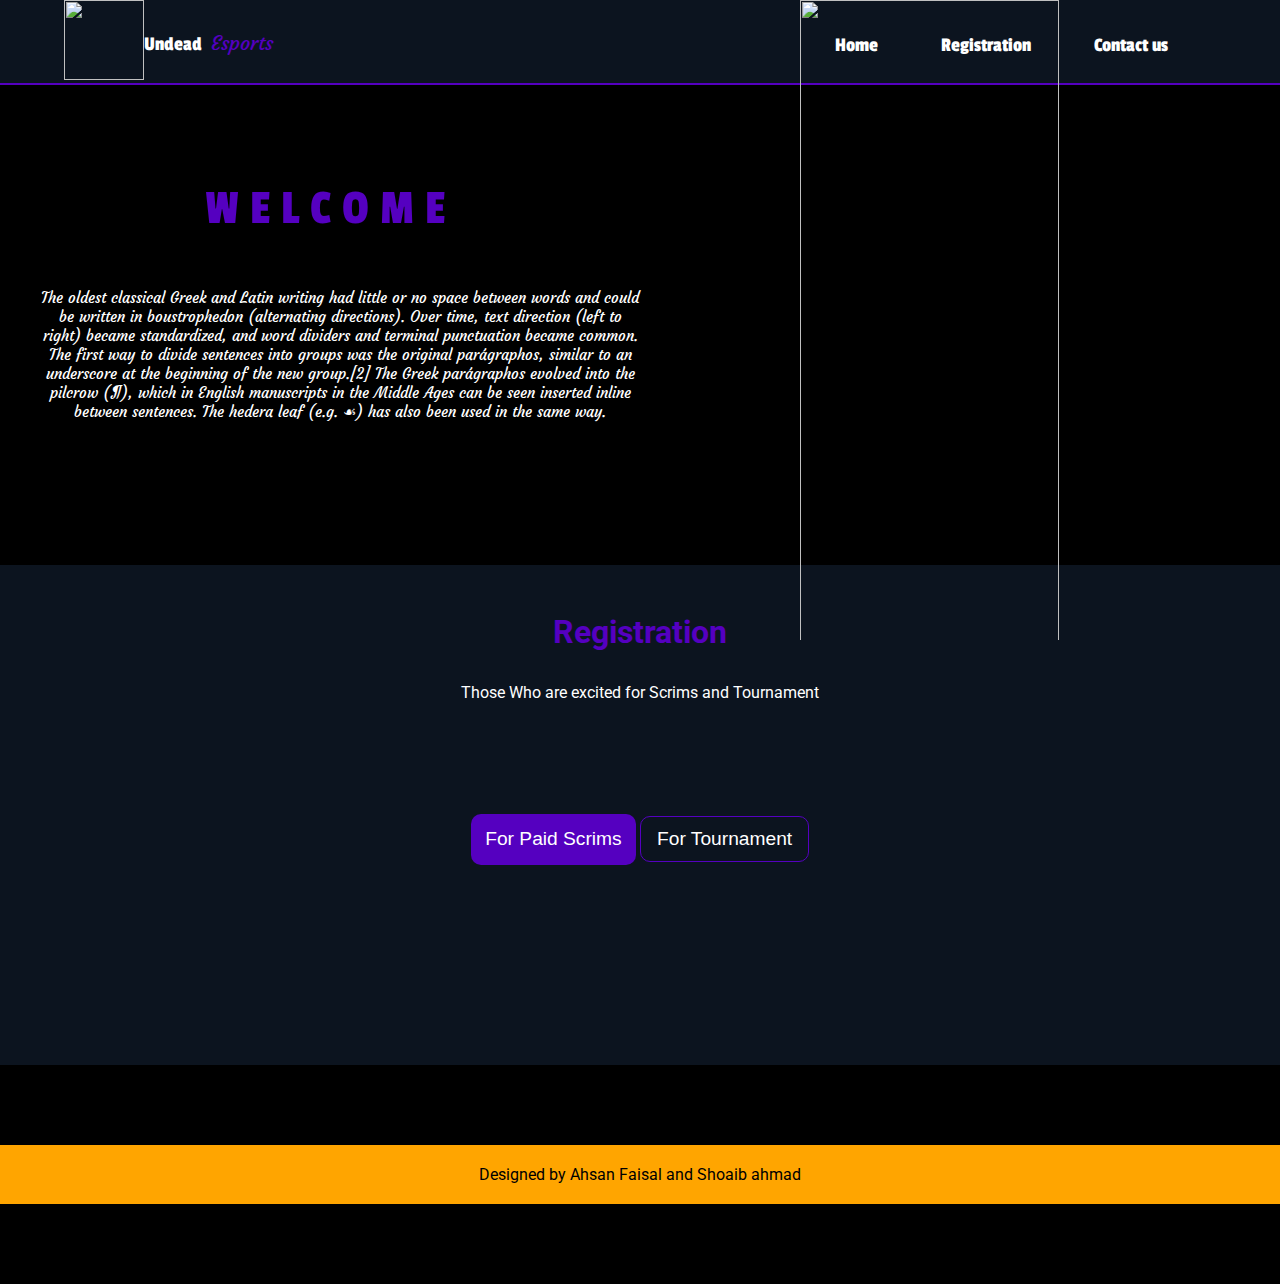
==== index (2).html @ 4a633c68 "small changes to html structure" ====
<!DOCTYPE html>
<html lang="en">
  <head>
    <link rel="shortcut icon" href="undead esports.png" sizes="50x50" />
    <meta charset="UTF-8" />
    <meta name="viewport" content="width=device-width, initial-scale=1.0" />
    <link rel="stylesheet" href="scrims.css" />
    <link rel="preconnect" href="https://fonts.gstatic.com" />
    <link
      href="https://fonts.googleapis.com/css2?family=Roboto:wght@300;400;700&display=swap"
      rel="stylesheet"
    />
    <link rel="preconnect" href="https://fonts.gstatic.com" />
    <link
      href="https://fonts.googleapis.com/css2?family=Orbitron:wght@400;700&display=swap"
      rel="stylesheet"
    />
    <link
      rel="stylesheet"
      href="https://fonts.google.com/specimen/Coda+Caption?preview.text_type=custom"
    />
    <script
      src="https://kit.fontawesome.com/294f177ac8.js"
      crossorigin="anonymous"
    ></script>
    <link rel="preconnect" href="https://fonts.gstatic.com" />
    <link
      href="https://fonts.googleapis.com/css2?family=Montserrat+Alternates:wght@300&display=swap"
      rel="stylesheet"
    />
    <link rel="preconnect" href="https://fonts.gstatic.com" />
    <link
      href="https://fonts.googleapis.com/css2?family=Montserrat+Alternates:wght@300&display=swap"
      rel="stylesheet"
    />
    <link rel="preconnect" href="https://fonts.gstatic.com" />
    <link
      href="https://fonts.googleapis.com/css2?family=Abril+Fatface&display=swap"
      rel="stylesheet"
    />
    <link rel="preconnect" href="https://fonts.gstatic.com" />
    <link
      href="https://fonts.googleapis.com/css2?family=Abril+Fatface&display=swap"
      rel="stylesheet"
    />
    <link
      href="https://fonts.googleapis.com/css2?family=Abril+Fatface&family=Courgette&display=swap"
      rel="stylesheet"
    />
    <link
      href="https://fonts.googleapis.com/css2?family=Passion+One&display=swap"
      rel="stylesheet"
    />
    <title>Scrims</title>
  </head>
  <body>
    <header>
      <nav class="navbar">
        <img class="logo" src="undead esports.png" />
        <p class="logo-text-1">Undead <span>Esports</span></p>

        <ul>
          <li><a class="nav-links nav-active" href="#">Home</a></li>
          <li><a class="nav-links nav-active" href="#">Registration</a></li>
          <li><a class="nav-links nav-active" href="#">Contact us </a></li>
        </ul>
      </nav>
    </header>

    <section class="welcome">
      <div class="haro">
        <img class="image-sidebar" src="undead esports.png" />
        <h1 class="text">W E L C O M E</h1>

        <p class="welcome-text">
          The oldest classical Greek and Latin writing had little or no space
          between words and could be written in boustrophedon (alternating
          directions). Over time, text direction (left to right) became
          standardized, and word dividers and terminal punctuation became
          common. The first way to divide sentences into groups was the original
          parágraphos, similar to an underscore at the beginning of the new
          group.[2] The Greek parágraphos evolved into the pilcrow (¶), which in
          English manuscripts in the Middle Ages can be seen inserted inline
          between sentences. The hedera leaf (e.g. ☙) has also been used in the
          same way.
        </p>
      </div>
    </section>

    <main>
      <div class="bg-container">
        <div class="haaaro">
          <div class="hero">
            <div class="inner-container">
              <div class="inner-content">
                <h1>Registration</h1>
                <p class="inner-content-text">
                  Those Who are excited for Scrims and Tournament
                </p>

                <div class="cta-container">
                  <a href="#register">
                    <button class="btn-cta-primary">For Paid Scrims</button>
                  </a>
                  <button class="btn-cta-secondary">For Tournament</button>
                </div>
                <div class="socials-container">
                  <ul class="socials">
                    <li>
                      <a href="facebook.com">
                        <i class="fab fa-facebook-square"></i>
                      </a>
                    </li>
                    <li>
                      <a href="#">
                        <i class="fab fa-twitter-square"></i>
                      </a>
                    </li>
                    <li>
                      <a href="#">
                        <i class="fab fa-instagram-square"></i>
                      </a>
                    </li>
                  </ul>
                </div>
              </div>
            </div>
          </div>
        </div>
      </div>
    </main>

    <footer class="main-footer">
      Designed by Ahsan Faisal and Shoaib ahmad
    </footer>
  </body>
</html>
---- scrims.css ----
* {
  margin: 0;
  padding: 0;
  box-sizing: border-box;
}
html {
  scroll-behavior: smooth;
}
body {
  font-family: "Roboto", sans-serif;

  background: black;
}
.youtube {
  margin-top: 2rem;
}

.welcome {
  width: 100%;
  height: 400px;
  background-image: url("../Tournament/hero.jpg");
  background-size: cover;
  text-align: left;
  font-size: large;
  height: 30rem;
  border-color: #cecece;
  border-width: 50cm;
  background-size: cover;

  padding-bottom: none;
}
.image-sidebar {
  padding-bottom: 20rem;
  position: absolute;
  top: 0rem;
  left: 50rem;
  margin-right: 2px;
  height: 60rem;
  float: right;
  width: 45%;
  margin-top: 0%;
  box-sizing: border-box;
}
.welcome h1 {
  font-family: "Passion One", cursive;
  font-weight: 75;
  font-size: 50px;
  /* margin-left: 10rem; */
  color: #5500c0;
  margin-bottom: 2rem;
  text-align: center;
  padding-top: 6rem;
}
.welcome-text {
  margin-left: 20px;
  width: 50%;
  padding: 20px;
  background-color: none;
  color: white;
  box-sizing: border-box;
  float: left;
  font-size: 15px;
  font-family: "Courgette", cursive;
  text-align: center;
  transition: cubic-bezier(0.075, 0.82, 0.165, 1);
}
.logo-text-1 {
  padding-top: 30px;
  color: white;
  font-family: "Passion One", cursive;
  font-size: 20px;
}
.logo-text-1 span {
  padding-top: 30px;
  padding-left: 5px;
  font-family: "Courgette", cursive;
  font-size: 20px;
  color: #5500c0;
}
a {
  color: #5500c0;
  text-decoration: none;
}
.text {
  width: 650px;
  color: #4953cf;
  font-size: 24px;
  overflow: hidden;
  text-align: center;
  white-space: nowrap;

  animation: typeAnim 4s steps(45) 1s,
    blinkCursor 500ms steps(45) infinite normal;
}
@keyframes typeAnim {
  from {
    width: 0;
  }
  to {
    width: 650px;
  }
}
@keyframes blinkCursor {
  from {
    border-right-color: transparent;
  }
  to {
    border-right-color: transparent;
  }
}

nav {
  background: #0c141f;
  display: flex;
  justify-content: space-between;
  font-family: sans-serif;

  border-bottom: #5500c0 2px solid;
}
nav .logo {
  margin: none;
  width: 5rem;
  height: 5rem;
  box-sizing: border-box;
  float: center;
  margin-left: 4rem;
}
nav ul {
  display: flex;
  margin: 1em auto;
  text-align: right;
  padding-top: 0.5rem;
  font-family: "Passion One", cursive;
  padding-left: 400px;
  font-size: 20px;
}
nav ul li {
  list-style: none;
  margin: 0.4rem 0.4rem;
  padding-left: 50px;
}
nav ul li .nav-links {
  text-decoration: none;
  color: #5500c0;
  transition: 250ms ease-in-out;
  text-align: right;
}
nav ul li .nav-links:hover {
  color: #5500c0;
}
nav ul li .nav-active {
  color: white;
}

.bg-container {
  width: 100%;
  background-color: #0c141f;
  height: 500px;
  background-size: cover;
}
.welcome .haro {
  background-color: rgba(0, 0, 0, 0.651);
  height: 100%;
  margin-top: none;
}

.bg-container .hero .inner-container .inner-content {
  text-align: center;
}
.bg-container .hero .inner-container .inner-content .main-heading {
  padding: 1em;
}
.bg-container .hero .inner-container .inner-content .cta-container {
  margin: 2rem;
}
.bg-container .hero .inner-container .inner-content .cta-container button {
  background: none;
  border-radius: 10px;
  border: none;
  color: white;
  padding: 0.9rem;

  font-size: 1.2rem;
}
.bg-container .hero .inner-container .main-heading {
  color: #5500c0;
}
.sub-heading {
  color: white;
}
.inner-content {
  color: #5500c0;
  padding-top: 3rem;
}
.inner-content-text {
  color: #fff;
  padding-top: 2rem;
}
.bg-container
  .hero
  .inner-container
  .inner-content
  .cta-container
  button:hover {
  cursor: pointer;
}
.bg-container
  .hero
  .inner-container
  .inner-content
  .cta-container
  .btn-cta-primary {
  background-color: #5500c0;
  margin-top: 5rem;
  transition: 250ms ease-in-out;
}
.bg-container
  .hero
  .inner-container
  .inner-content
  .cta-container
  .btn-cta-primary:hover {
  color: white;
  background-color: #044242;
}
.bg-container
  .hero
  .inner-container
  .inner-content
  .cta-container
  .btn-cta-secondary:hover {
  color: white;
}
.bg-container
  .hero
  .inner-container
  .inner-content
  .cta-container
  .btn-cta-secondary {
  border: #5500c0 1px solid;
  padding: 0.7rem 1rem;
}
.bg-container .hero .inner-container .socials-container {
  text-align: center;
  margin: 1rem auto;
}
.bg-container .hero .inner-container .socials-container a {
  color: #fff;
}
.bg-container .hero .inner-container .socials-container a i {
  font-size: 2rem;
  color: #5500c0;
  border-radius: 100px;
}
.bg-container .hero .inner-container .socials-container a i:hover {
  color: #044242;
}
.bg-container .hero .inner-container .socials-container .socials {
  padding: 1rem;
}
.bg-container .hero .inner-container .socials-container .socials li {
  display: inline;
  list-style: none;
  margin: 2rem 1rem;
}
.section {
  margin: 2em;
}
.section article {
  margin: 1em 0;
}
.section article h1 {
  font-family: "Orbitron", sans-serif;
  font-size: 4rem;
  color: #31af46;
  text-align: center;
  margin-bottom: 1em;
}
.section .article-instructions p {
  padding: 1rem 0.5rem;
  margin: 0.8rem;
}
.section .article-instructions ul {
  padding: 1rem 0.5rem;
  margin: 0.8rem;
}
.section .article-instructions ul li {
  padding: 0.3rem;
  list-style: none;
}
.form {
  display: grid;
  /*grid-template-columns: repeat(2, 1fr);*/
}
.form div {
  padding: 0.6rem;
  font-size: 1.2rem;
}
.form div label {
  padding-bottom: 1em;
  display: block;
  color: #31af46;
}
.form div input {
  padding: 10px;
  font-size: 1.2rem;
  width: 60%;
}
.form div input:focus {
  outline: none;
}
.form div .form-submit {
  background: none;
  border: none;
  color: #fff;
  background-color: #31af46;
  align-content: center;
  padding: 1em;
  margin-top: 5em;
  font-size: 15px;
  width: 100%;
  margin-bottom: 5em;
  border-radius: 5px;
}
.form div .form-submit:hover {
  cursor: pointer;
}
.main-footer {
  background-color: orange;
  text-align: center;
  padding: 20px;
  color: black;
  margin-bottom: 5em;
  margin-top: 5em;
}
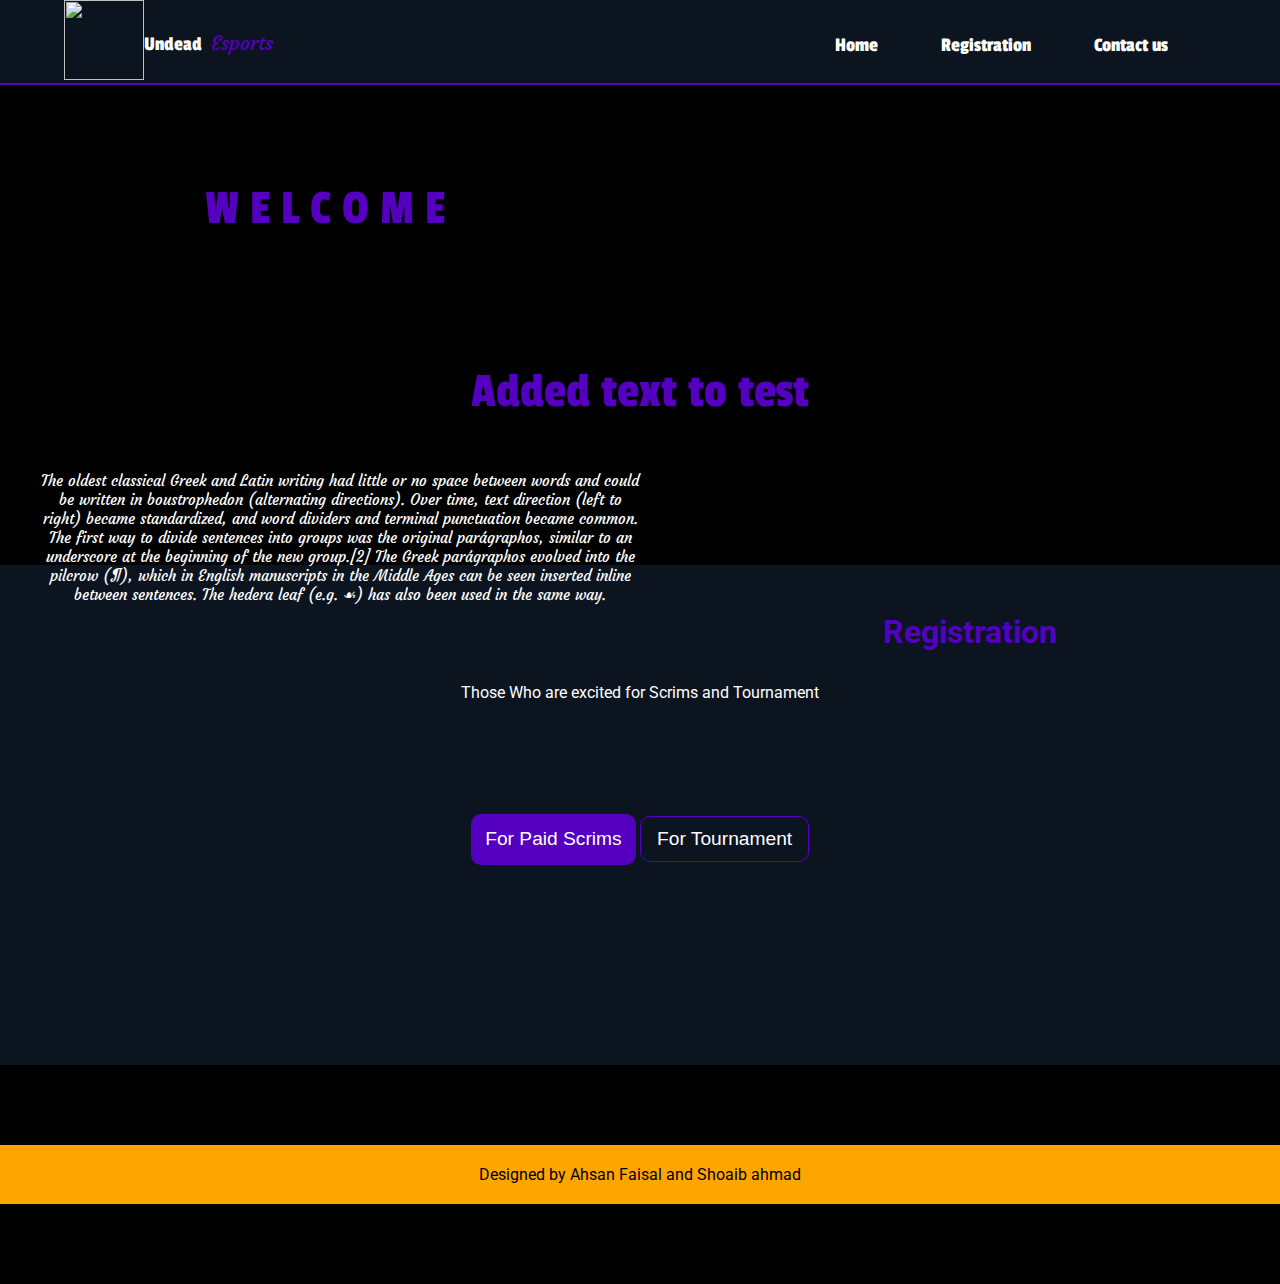
==== commit 2b9757f4: "changes" ====
--- a/index (2).html
+++ b/index (2).html
@@ -69,9 +69,8 @@
 
     <section class="welcome">
       <div class="haro">
-        <img class="image-sidebar" src="undead esports.png" />
         <h1 class="text">W E L C O M E</h1>
-
+        <h1>Added text to test</h1>
         <p class="welcome-text">
           The oldest classical Greek and Latin writing had little or no space
           between words and could be written in boustrophedon (alternating
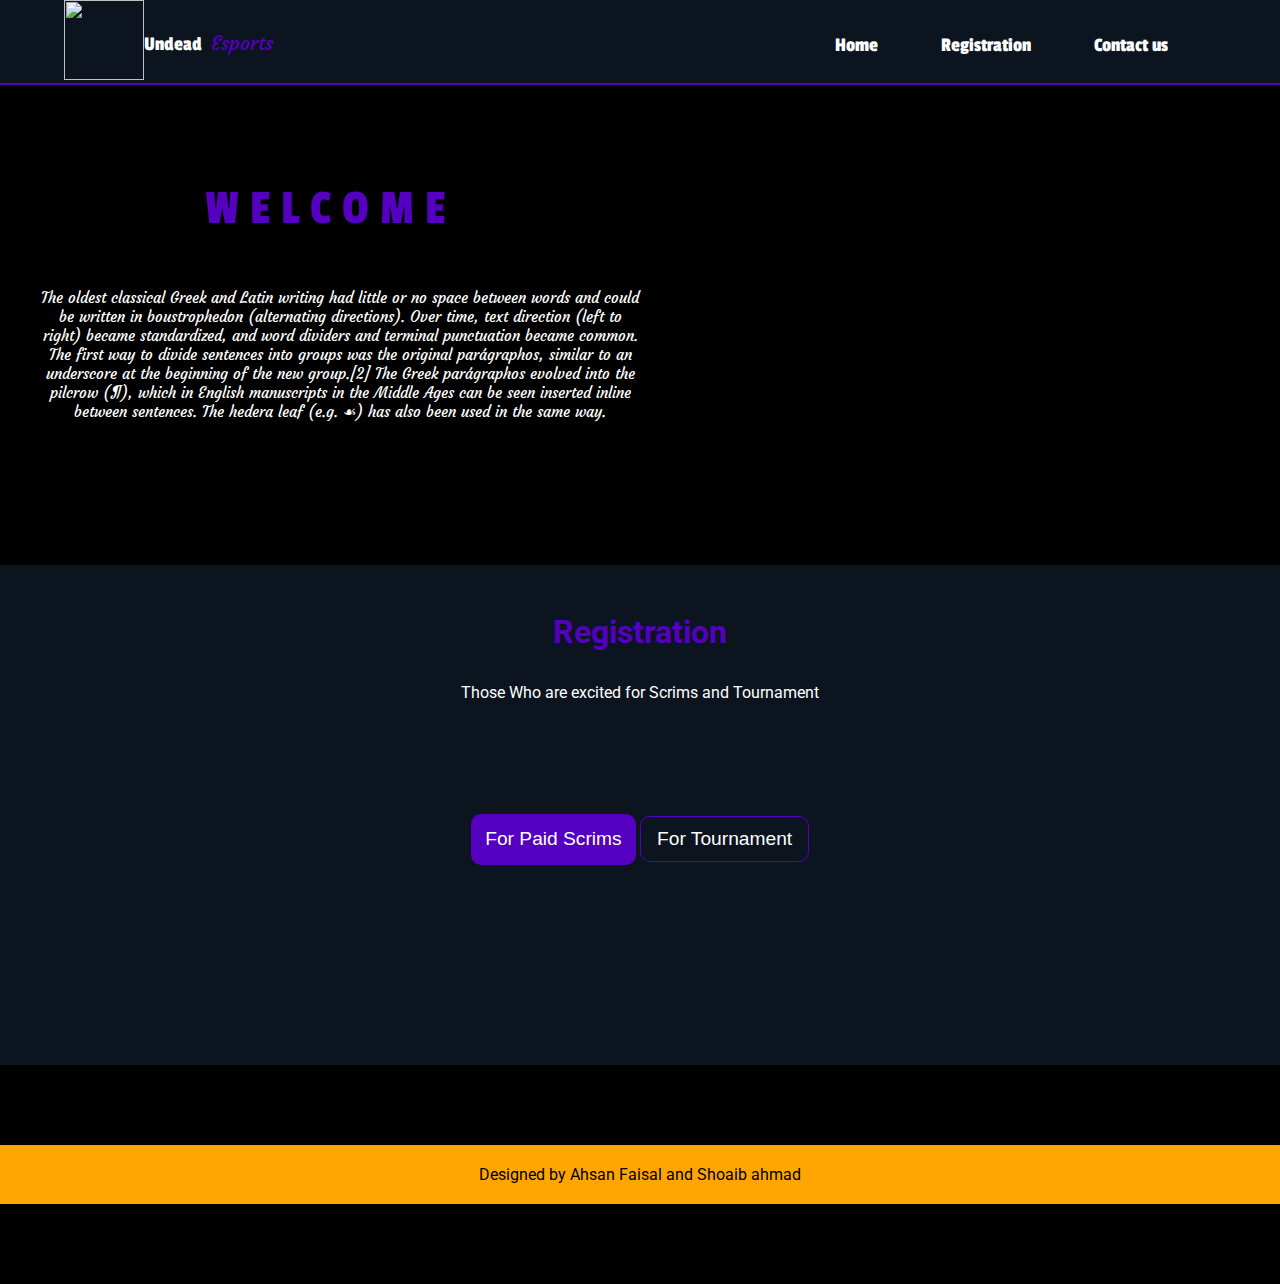
==== commit 68721732: "removed element" ====
--- a/index (2).html
+++ b/index (2).html
@@ -70,7 +70,6 @@
     <section class="welcome">
       <div class="haro">
         <h1 class="text">W E L C O M E</h1>
-        <h1>Added text to test</h1>
         <p class="welcome-text">
           The oldest classical Greek and Latin writing had little or no space
           between words and could be written in boustrophedon (alternating
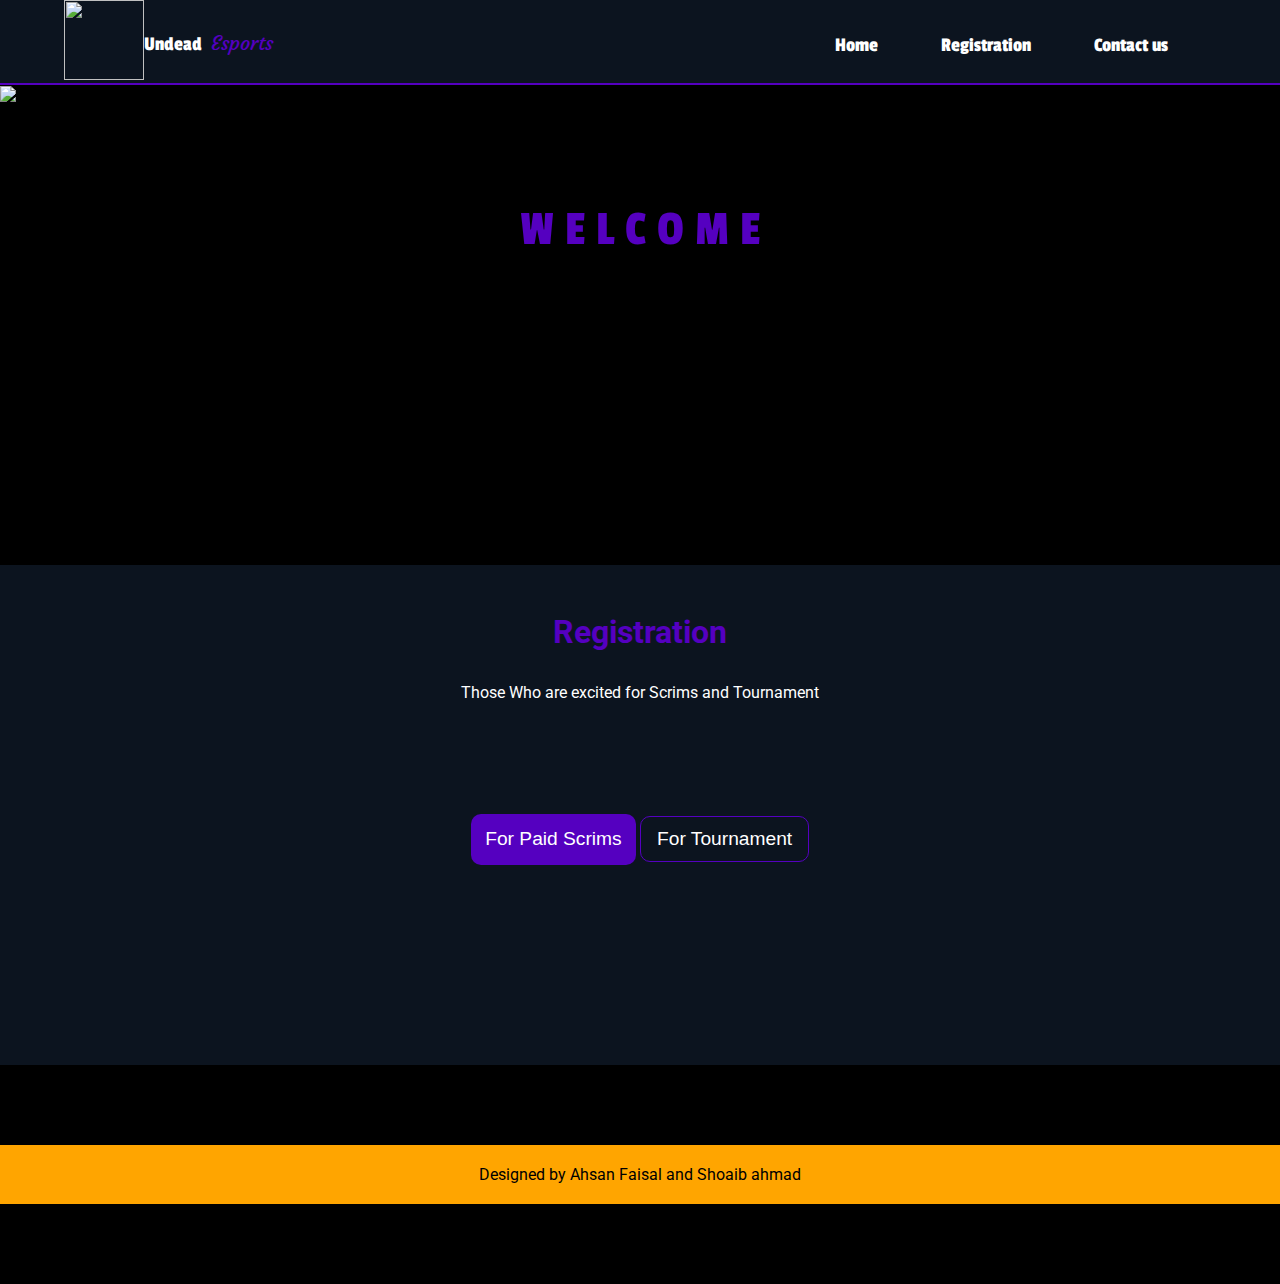
==== commit 44b1512c: "Changes to hero section structure" ====
--- a/index (2).html
+++ b/index (2).html
@@ -10,7 +10,7 @@
       href="https://fonts.googleapis.com/css2?family=Roboto:wght@300;400;700&display=swap"
       rel="stylesheet"
     />
-    <link rel="preconnect" href="https://fonts.gstatic.com" />
+
     <link
       href="https://fonts.googleapis.com/css2?family=Orbitron:wght@400;700&display=swap"
       rel="stylesheet"
@@ -23,22 +23,22 @@
       src="https://kit.fontawesome.com/294f177ac8.js"
       crossorigin="anonymous"
     ></script>
-    <link rel="preconnect" href="https://fonts.gstatic.com" />
+
     <link
       href="https://fonts.googleapis.com/css2?family=Montserrat+Alternates:wght@300&display=swap"
       rel="stylesheet"
     />
-    <link rel="preconnect" href="https://fonts.gstatic.com" />
+
     <link
       href="https://fonts.googleapis.com/css2?family=Montserrat+Alternates:wght@300&display=swap"
       rel="stylesheet"
     />
-    <link rel="preconnect" href="https://fonts.gstatic.com" />
+
     <link
       href="https://fonts.googleapis.com/css2?family=Abril+Fatface&display=swap"
       rel="stylesheet"
     />
-    <link rel="preconnect" href="https://fonts.gstatic.com" />
+
     <link
       href="https://fonts.googleapis.com/css2?family=Abril+Fatface&display=swap"
       rel="stylesheet"
@@ -69,19 +69,25 @@
 
     <section class="welcome">
       <div class="haro">
-        <h1 class="text">W E L C O M E</h1>
-        <p class="welcome-text">
-          The oldest classical Greek and Latin writing had little or no space
-          between words and could be written in boustrophedon (alternating
-          directions). Over time, text direction (left to right) became
-          standardized, and word dividers and terminal punctuation became
-          common. The first way to divide sentences into groups was the original
-          parágraphos, similar to an underscore at the beginning of the new
-          group.[2] The Greek parágraphos evolved into the pilcrow (¶), which in
-          English manuscripts in the Middle Ages can be seen inserted inline
-          between sentences. The hedera leaf (e.g. ☙) has also been used in the
-          same way.
-        </p>
+        <div class="img-container">
+          <img class="img-main" src="undead esports.png" />
+        </div>
+        <div class="inner-text">
+          <h1 class="heading-hero">W E L C O M E</h1>
+
+          <p class="text-hero">
+            The oldest classical Greek and Latin writing had little or no space
+            between words and could be written in boustrophedon (alternating
+            directions). Over time, text direction (left to right) became
+            standardized, and word dividers and terminal punctuation became
+            common. The first way to divide sentences into groups was the
+            original parágraphos, similar to an underscore at the beginning of
+            the new group.[2] The Greek parágraphos evolved into the pilcrow
+            (¶), which in English manuscripts in the Middle Ages can be seen
+            inserted inline between sentences. The hedera leaf (e.g. ☙) has also
+            been used in the same way.
+          </p>
+        </div>
       </div>
     </section>
 
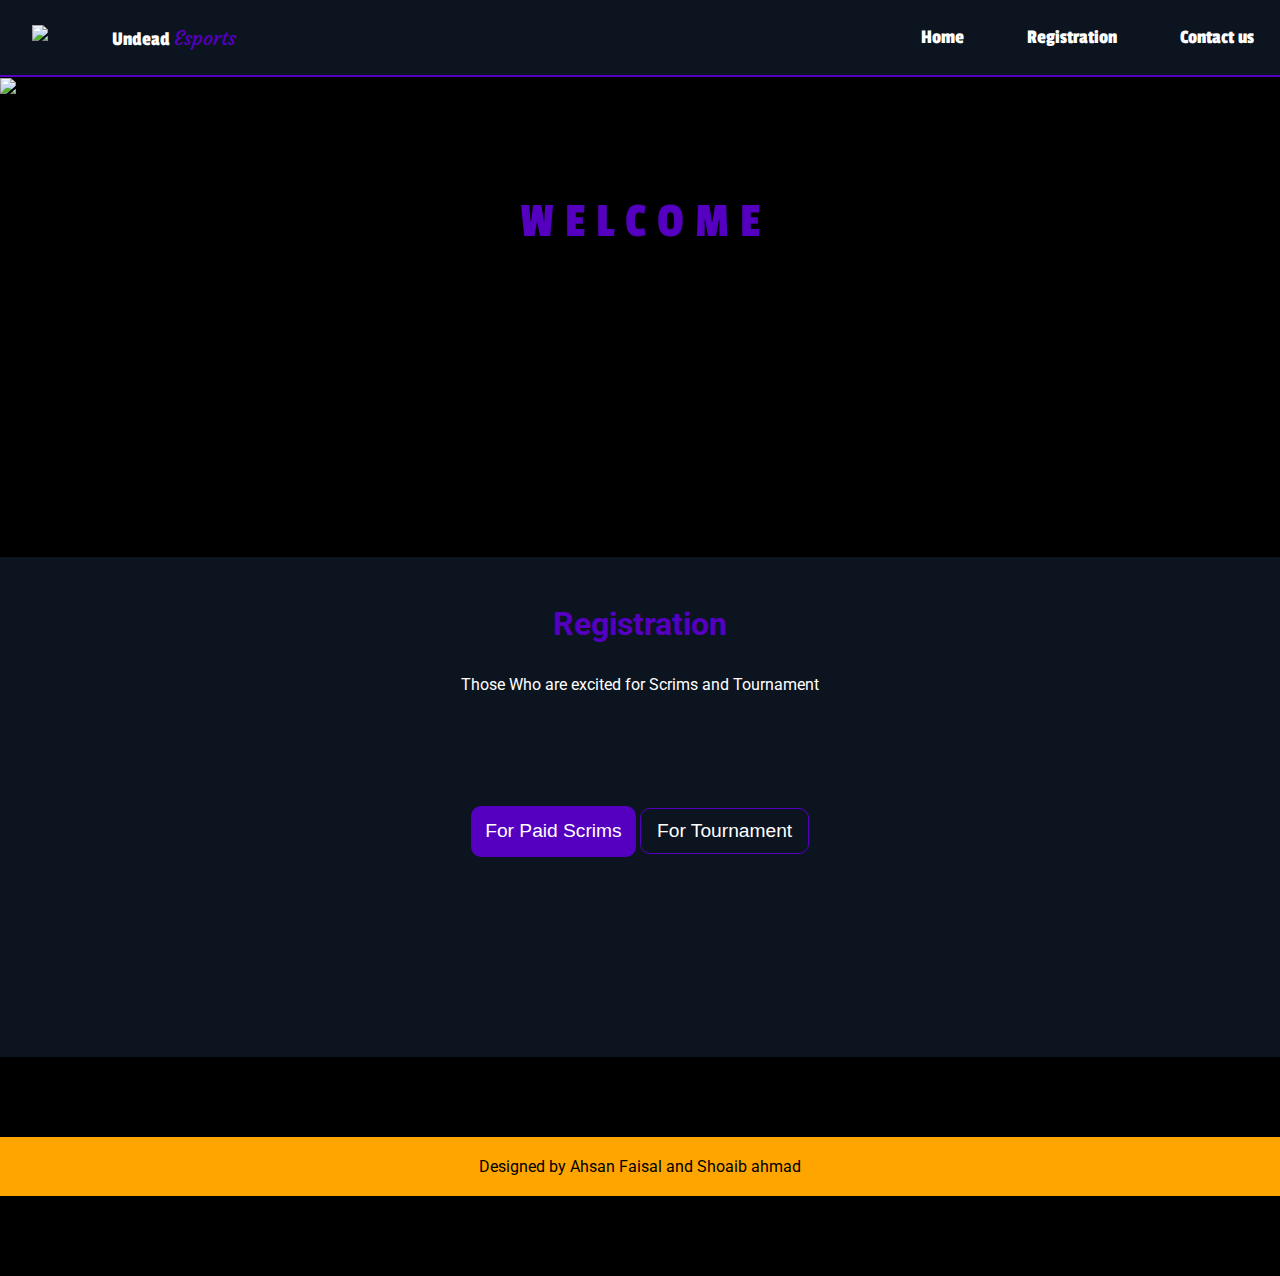
==== commit 89790e45: "changes to navbar" ====
--- a/index (2).html
+++ b/index (2).html
@@ -5,6 +5,8 @@
     <meta charset="UTF-8" />
     <meta name="viewport" content="width=device-width, initial-scale=1.0" />
     <link rel="stylesheet" href="scrims.css" />
+    <!-- style css is overwritting troublesome styles -->
+    <link rel="stylesheet" href="style.css" />
     <link rel="preconnect" href="https://fonts.gstatic.com" />
     <link
       href="https://fonts.googleapis.com/css2?family=Roboto:wght@300;400;700&display=swap"
@@ -56,8 +58,12 @@
   <body>
     <header>
       <nav class="navbar">
-        <img class="logo" src="undead esports.png" />
-        <p class="logo-text-1">Undead <span>Esports</span></p>
+        <div class="logo-container">
+          <img class="logo" src="undead esports.png" />
+          <div class="logo-branding">
+            <span class="logo-text-1">Undead <span>Esports</span></span>
+          </div>
+        </div>
 
         <ul>
           <li><a class="nav-links nav-active" href="#">Home</a></li>
--- a/scrims.css
+++ b/scrims.css
@@ -64,15 +64,13 @@
   text-align: center;
   transition: cubic-bezier(0.075, 0.82, 0.165, 1);
 }
+
 .logo-text-1 {
-  padding-top: 30px;
   color: white;
   font-family: "Passion One", cursive;
   font-size: 20px;
 }
 .logo-text-1 span {
-  padding-top: 30px;
-  padding-left: 5px;
   font-family: "Courgette", cursive;
   font-size: 20px;
   color: #5500c0;
@@ -117,21 +115,24 @@
 
   border-bottom: #5500c0 2px solid;
 }
+
 nav .logo {
-  margin: none;
   width: 5rem;
-  height: 5rem;
-  box-sizing: border-box;
-  float: center;
-  margin-left: 4rem;
-}
+}
+
+.logo-container {
+  display: flex;
+  margin: auto 2em;
+}
+
+.logo-branding {
+  margin: auto;
+}
+
 nav ul {
   display: flex;
-  margin: 1em auto;
-  text-align: right;
-  padding-top: 0.5rem;
+  margin: 1em;
   font-family: "Passion One", cursive;
-  padding-left: 400px;
   font-size: 20px;
 }
 nav ul li {
--- a/style.css
+++ b/style.css
@@ -0,0 +1,5 @@
+@media screen and (max-width: 720px) {
+  nav ul {
+    display: none;
+  }
+}
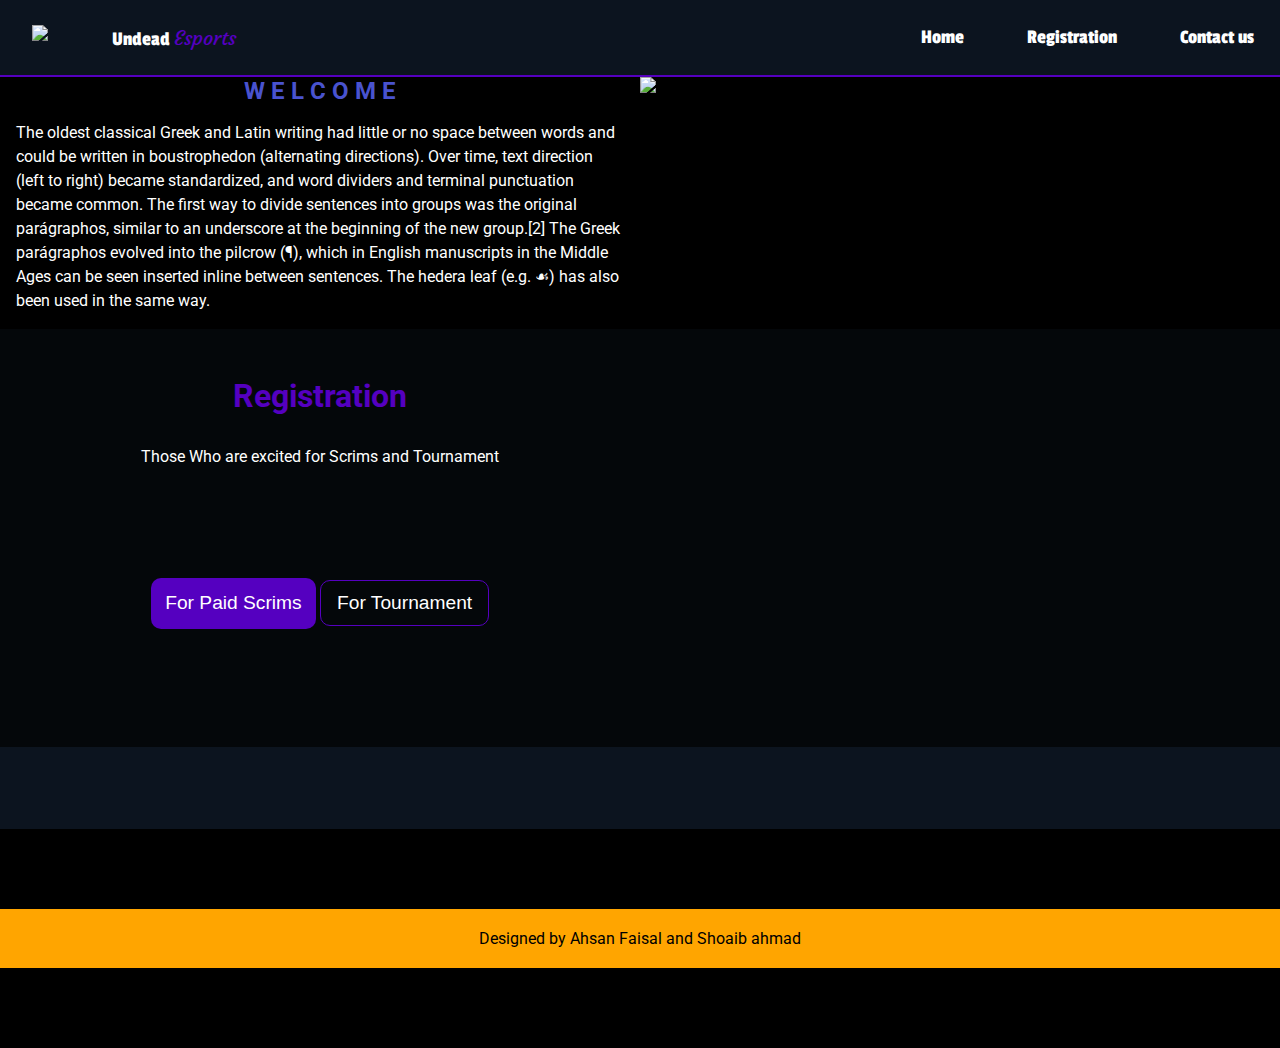
==== commit 50aa2632: "hero section revised" ====
--- a/index (2).html
+++ b/index (2).html
@@ -72,32 +72,31 @@
         </ul>
       </nav>
     </header>
+    <main>
+      <section class="hero-section">
+        <div class="hero">
+          <div class="inner-text">
+            <h2 id="heading-type" class="heading-hero"></h2>
 
-    <section class="welcome">
-      <div class="haro">
-        <div class="img-container">
-          <img class="img-main" src="undead esports.png" />
+            <p class="text-hero">
+              The oldest classical Greek and Latin writing had little or no
+              space between words and could be written in boustrophedon
+              (alternating directions). Over time, text direction (left to
+              right) became standardized, and word dividers and terminal
+              punctuation became common. The first way to divide sentences into
+              groups was the original parágraphos, similar to an underscore at
+              the beginning of the new group.[2] The Greek parágraphos evolved
+              into the pilcrow (¶), which in English manuscripts in the Middle
+              Ages can be seen inserted inline between sentences. The hedera
+              leaf (e.g. ☙) has also been used in the same way.
+            </p>
+          </div>
+          <div class="img-container">
+            <img class="img-main" src="undead esports.png" />
+          </div>
         </div>
-        <div class="inner-text">
-          <h1 class="heading-hero">W E L C O M E</h1>
+      </section>
 
-          <p class="text-hero">
-            The oldest classical Greek and Latin writing had little or no space
-            between words and could be written in boustrophedon (alternating
-            directions). Over time, text direction (left to right) became
-            standardized, and word dividers and terminal punctuation became
-            common. The first way to divide sentences into groups was the
-            original parágraphos, similar to an underscore at the beginning of
-            the new group.[2] The Greek parágraphos evolved into the pilcrow
-            (¶), which in English manuscripts in the Middle Ages can be seen
-            inserted inline between sentences. The hedera leaf (e.g. ☙) has also
-            been used in the same way.
-          </p>
-        </div>
-      </div>
-    </section>
-
-    <main>
       <div class="bg-container">
         <div class="haaaro">
           <div class="hero">
@@ -143,5 +142,20 @@
     <footer class="main-footer">
       Designed by Ahsan Faisal and Shoaib ahmad
     </footer>
+    <script>
+      var i = 0;
+      var txt = "W E L C O M E"; /* The text */
+      var speed = 50; /* The speed/duration of the effect in milliseconds */
+
+      function typeWriter() {
+        if (i < txt.length) {
+          document.getElementById("heading-type").innerHTML += txt.charAt(i);
+          i++;
+          setTimeout(typeWriter, speed);
+        }
+      }
+
+      typeWriter();
+    </script>
   </body>
 </html>
--- a/scrims.css
+++ b/scrims.css
@@ -29,6 +29,31 @@
 
   padding-bottom: none;
 }
+
+.hero {
+  display: grid;
+  grid-template-columns: repeat(2, 1fr);
+  background-color: rgba(0, 0, 0, 0.651);
+}
+
+.inner-text {
+  color: #fff;
+  margin: auto;
+}
+
+.img-container {
+  width: 100%;
+}
+
+.img-main {
+  width: 90%;
+}
+
+.text-hero {
+  padding: 1rem;
+  line-height: 1.5;
+}
+
 .image-sidebar {
   padding-bottom: 20rem;
   position: absolute;
@@ -79,16 +104,13 @@
   color: #5500c0;
   text-decoration: none;
 }
-.text {
-  width: 650px;
+.heading-hero {
   color: #4953cf;
   font-size: 24px;
-  overflow: hidden;
-  text-align: center;
-  white-space: nowrap;
-
-  animation: typeAnim 4s steps(45) 1s,
-    blinkCursor 500ms steps(45) infinite normal;
+  text-align: center;
+
+  /* animation: typeAnim 4s steps(45) 1s,
+    blinkCursor 500ms steps(45) infinite normal; */
 }
 @keyframes typeAnim {
   from {
@@ -158,11 +180,6 @@
   background-color: #0c141f;
   height: 500px;
   background-size: cover;
-}
-.welcome .haro {
-  background-color: rgba(0, 0, 0, 0.651);
-  height: 100%;
-  margin-top: none;
 }
 
 .bg-container .hero .inner-container .inner-content {
--- a/style.css
+++ b/style.css
@@ -2,4 +2,17 @@
   nav ul {
     display: none;
   }
+
+  .hero {
+    grid-template-columns: 1fr;
+  }
+
+  .img-container {
+    grid-row: 1;
+  }
+
+  .img-container {
+    margin: auto;
+    width: 90%;
+  }
 }
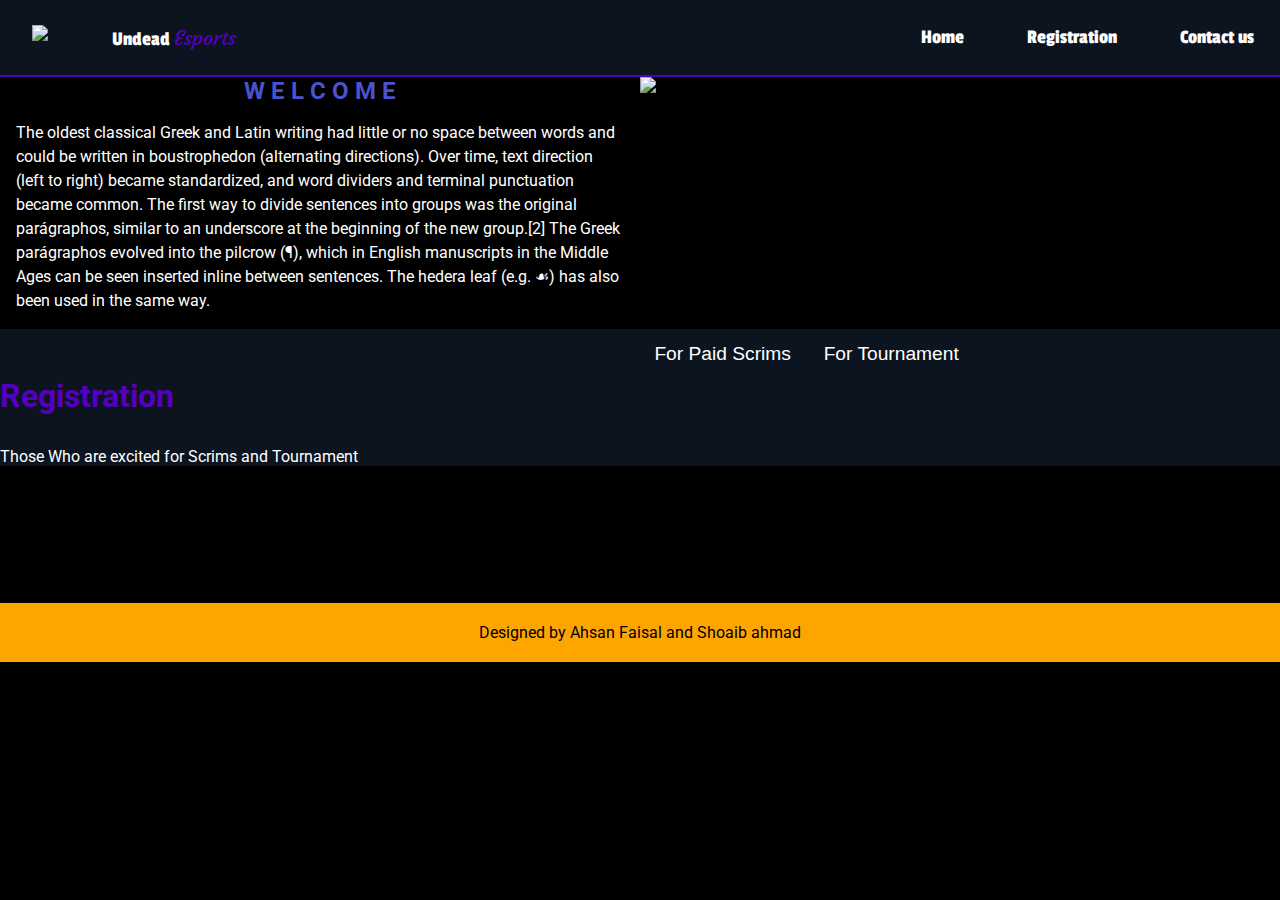
==== commit 0b49ca4a: "registration box changes" ====
--- a/index (2).html
+++ b/index (2).html
@@ -98,44 +98,39 @@
       </section>
 
       <div class="bg-container">
-        <div class="haaaro">
-          <div class="hero">
-            <div class="inner-container">
-              <div class="inner-content">
-                <h1>Registration</h1>
-                <p class="inner-content-text">
-                  Those Who are excited for Scrims and Tournament
-                </p>
-
-                <div class="cta-container">
-                  <a href="#register">
-                    <button class="btn-cta-primary">For Paid Scrims</button>
-                  </a>
-                  <button class="btn-cta-secondary">For Tournament</button>
-                </div>
-                <div class="socials-container">
-                  <ul class="socials">
-                    <li>
-                      <a href="facebook.com">
-                        <i class="fab fa-facebook-square"></i>
-                      </a>
-                    </li>
-                    <li>
-                      <a href="#">
-                        <i class="fab fa-twitter-square"></i>
-                      </a>
-                    </li>
-                    <li>
-                      <a href="#">
-                        <i class="fab fa-instagram-square"></i>
-                      </a>
-                    </li>
-                  </ul>
-                </div>
-              </div>
-            </div>
+        <div class="inner-container">
+          <div class="inner-content">
+            <h1>Registration</h1>
+            <p class="inner-content-text">
+              Those Who are excited for Scrims and Tournament
+            </p>
+          </div>
+          <div class="cta-container">
+            <a href="#register">
+              <button class="btn-cta-primary">For Paid Scrims</button>
+            </a>
+            <button class="btn-cta-secondary">For Tournament</button>
           </div>
         </div>
+      </div>
+      <div class="socials-container">
+        <ul class="socials">
+          <li>
+            <a href="facebook.com">
+              <i class="fab fa-facebook-square"></i>
+            </a>
+          </li>
+          <li>
+            <a href="#">
+              <i class="fab fa-twitter-square"></i>
+            </a>
+          </li>
+          <li>
+            <a href="#">
+              <i class="fab fa-instagram-square"></i>
+            </a>
+          </li>
+        </ul>
       </div>
     </main>
 
--- a/scrims.css
+++ b/scrims.css
@@ -178,8 +178,12 @@
 .bg-container {
   width: 100%;
   background-color: #0c141f;
-  height: 500px;
   background-size: cover;
+}
+
+.inner-container {
+  display: grid;
+  grid-template-columns: repeat(2, 1fr);
 }
 
 .bg-container .hero .inner-container .inner-content {
@@ -191,7 +195,7 @@
 .bg-container .hero .inner-container .inner-content .cta-container {
   margin: 2rem;
 }
-.bg-container .hero .inner-container .inner-content .cta-container button {
+.bg-container .inner-container .cta-container button {
   background: none;
   border-radius: 10px;
   border: none;
